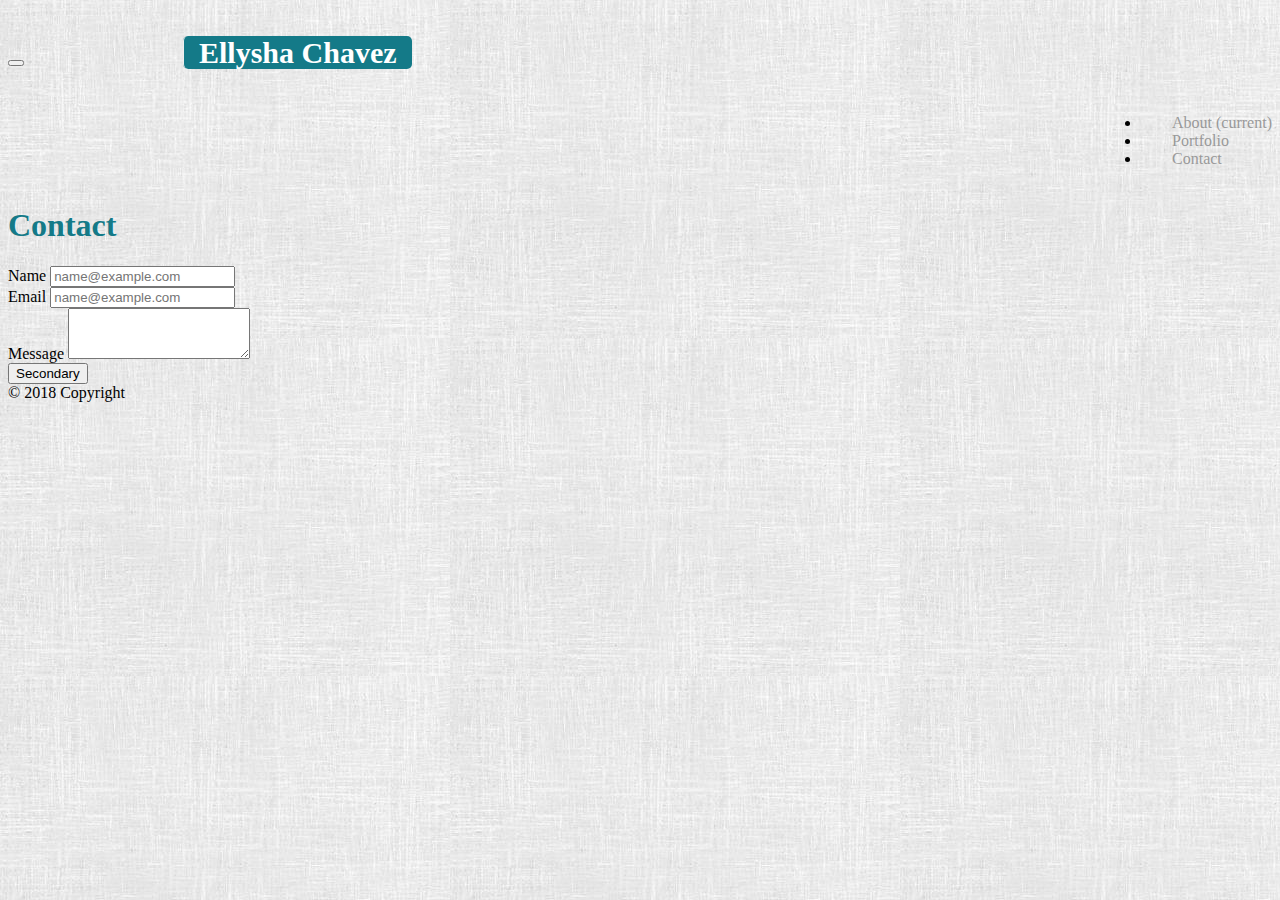
==== contact.html @ 980aeeca "added images" ====
<!doctype html>
<html lang="en-us">

<head>
  <meta charset="UTF-8">
  <title>Contact | Ellysha Chavez</title>
  <link rel="stylesheet" type="text/css" href="style.css">
  <link rel="stylesheet" href="https://stackpath.bootstrapcdn.com/bootstrap/4.1.3/css/bootstrap.min.css" integrity="sha384-MCw98/SFnGE8fJT3GXwEOngsV7Zt27NXFoaoApmYm81iuXoPkFOJwJ8ERdknLPMO" crossorigin="anonymous">
</head>

<body background="bkgrnd.jpg">

  <header>
        <nav class="navbar navbar-expand-md navbar-light bg-light stick-top">
                <div class="container-fluid">    
                    <button class="navbar-toggler" type="button" data-toggle="collapse" data-target="#navbarTogglerDemo03" aria-controls="navbarTogglerDemo03" aria-expanded="false" aria-label="Toggle navigation">
                      <span class="navbar-toggler-icon"></span>
                    </button>
                        <a class="navbar-brand" href="#" id="logo">Ellysha Chavez</a> 
                            <div class="collapse navbar-collapse" id="navbarTogglerDemo03">
                                <ul class="navbar-nav mr-auto mt-2 mt-lg-0">
                                    <li class="nav-item active">
                                    <a class="nav-link" href="index.html">About <span class="sr-only">(current)</span></a>
                                    </li>
                                    <li class="nav-item">
                                    <a class="nav-link" href="port.html">Portfolio</a>
                                    </li>
                                    <li class="nav-item">
                                    <a class="nav-link disabled" href="contact.html">Contact</a>
                                    </li>
                                </ul>
                            </div>
                </div> 
            </nav>
  </header>

        <div class="container">
                <div class="row">
                        <div class="col-sm-9">
                            <br />
                                <div class="card">
                                <div class="card-body">
                            <form>
                        <div class="form-group">
                                <h1>Contact</h1>
                                <label for="exampleFormControlInput1">Name</label>
                                <input type="email" class="form-control" id="exampleFormControlInput1" placeholder="name@example.com">
                              </div>

                        <div class="form-group">
                          <label for="exampleFormControlInput1">Email</label>
                          <input type="email" class="form-control" id="exampleFormControlInput1" placeholder="name@example.com">
                        </div>
        
            
                        <div class="form-group">
                          <label for="exampleFormControlTextarea1">Message</label>
                          <textarea class="form-control" id="exampleFormControlTextarea1" rows="3"></textarea>
                        </div>
                        <button type="button" class="btn btn-secondary">Secondary</button>
                      </form>
                      </div>
                      </div>
    
    </section>

  </div>

  <footer class="footer">
        <div class="container-fluid">
              <nav class="navbar fixed-bottom navbar-light bg-light">
                      <p  class="text-muted" id="copyright">© 2018 Copyright</p>
                    </nav>
      
          </div>
        
    </footer>
</body>

</html>
---- style.css ----
.container {
    padding-top: 70px;
}
nav a { 
    float: inline-block;
    padding-left: 15px;
    margin-left: 15px;
    line-height: 18px;
    color: #999;
    text-decoration: none;
    border-left: 1px solid #efefef;
  }

  .navbar-nav {
      float: right;
      padding-left: 60% !important;
  }

  #logo {
    height: 90px;
    font-family: Georgia, Times, "Times New Roman", serif;
    font-size: 30px;
    font-weight: 700;
    line-height: 90px;
    color: #ffffff;
    background: #147a88;
    padding-right: 15px;
    margin-left: 155px;
    border-radius: 5px;
  }

  h1 {
    font-family: Georgia, Times, "Times New Roman", serif !important;
    font-weight: 700;
    color: #147a88 !important;
  }
  #copyright {
      margin:auto;
  }

  .nav-link {
      

  }
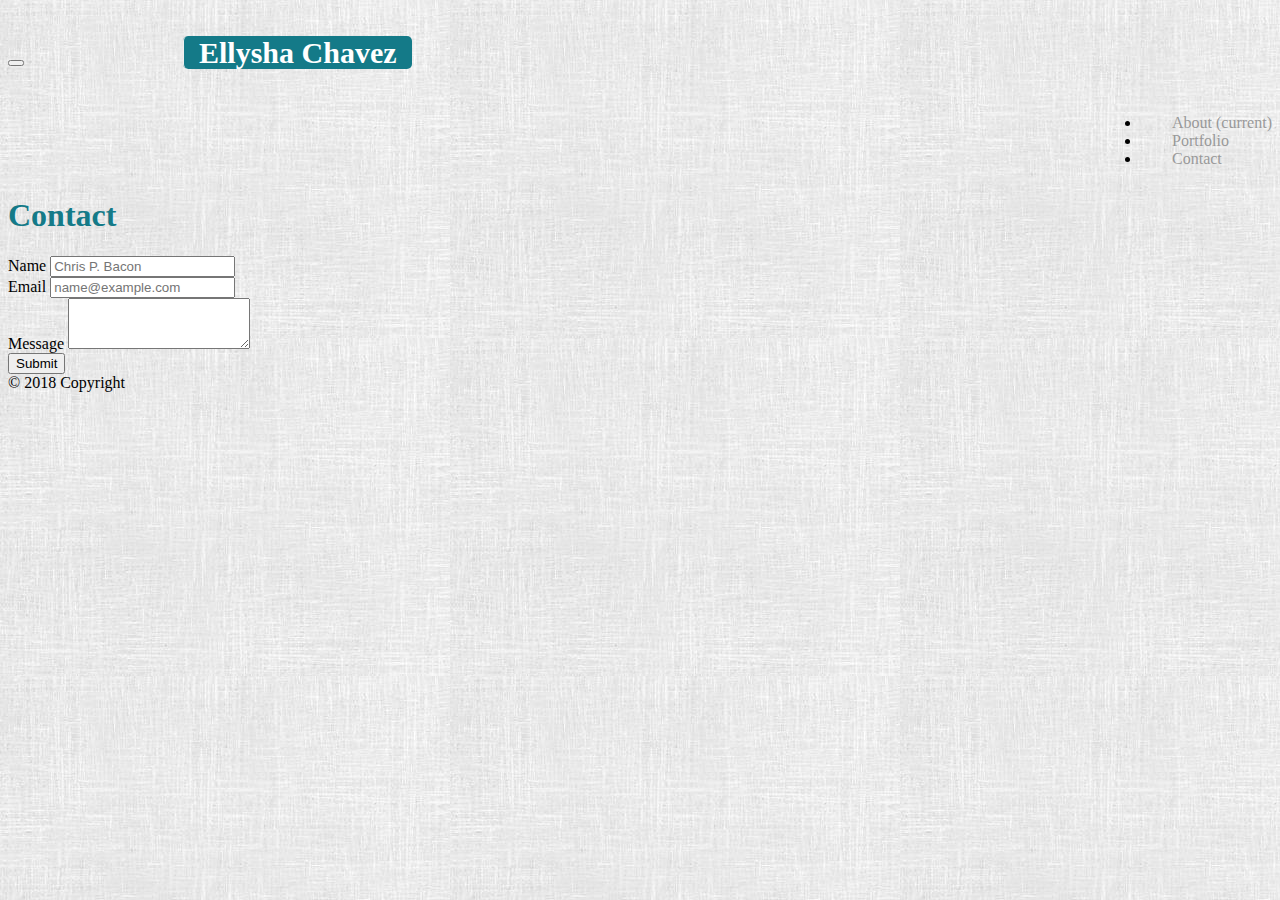
==== commit 2a1f5fab: "resize images" ====
--- a/contact.html
+++ b/contact.html
@@ -44,7 +44,7 @@
                         <div class="form-group">
                                 <h1>Contact</h1>
                                 <label for="exampleFormControlInput1">Name</label>
-                                <input type="email" class="form-control" id="exampleFormControlInput1" placeholder="name@example.com">
+                                <input type="email" class="form-control" id="exampleFormControlInput1" placeholder="Chris P. Bacon">
                               </div>
 
                         <div class="form-group">
@@ -57,7 +57,7 @@
                           <label for="exampleFormControlTextarea1">Message</label>
                           <textarea class="form-control" id="exampleFormControlTextarea1" rows="3"></textarea>
                         </div>
-                        <button type="button" class="btn btn-secondary">Secondary</button>
+                        <button type="button" class="btn btn-secondary">Submit</button>
                       </form>
                       </div>
                       </div>
--- a/style.css
+++ b/style.css
@@ -1,6 +1,7 @@
 
 .container {
-    padding-top: 70px;
+    padding-top: 60px;
+    padding-bottom: 60px;
 }
 nav a { 
     float: inline-block;
@@ -39,7 +40,6 @@
       margin:auto;
   }
 
-  .nav-link {
-      
-
+#resize {
+      width: -30%;
   }